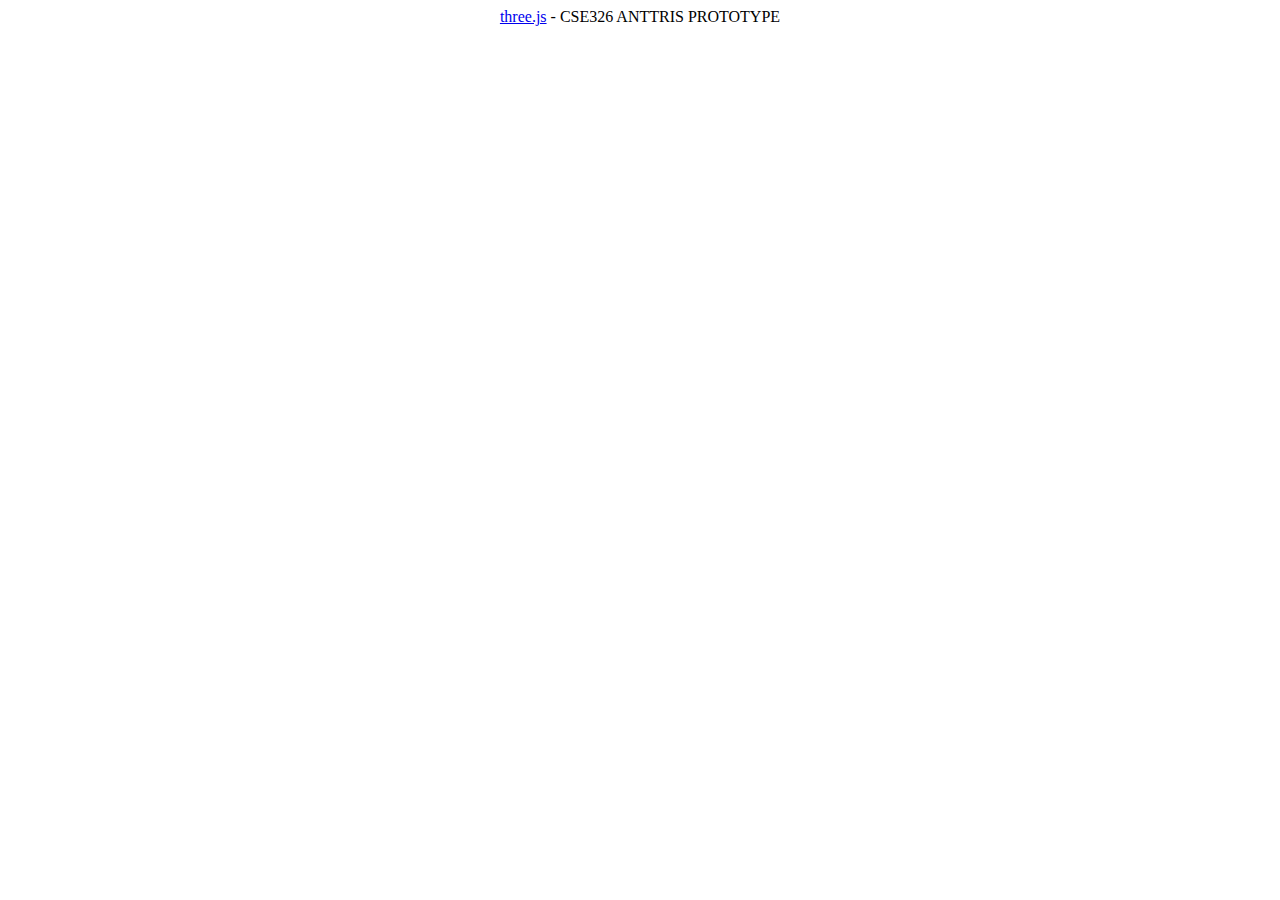
==== index.html @ 5491b4e8 "hooray for OO javascript" ====
<!DOCTYPE html>
<html>
    <meta charset="utf-8">
    </meta>
<body>
    <div id="container">
        <div id="info" style="
            top: 10px;
            width: 100%;
            text-align: center;">

            <a href="http://threejs.org" target="_blank">three.js</a>
            - CSE326 ANTTRIS PROTOTYPE
    </div>
    </div>
    <script src="three.js"></script>
    <script src="js/libs/tween.min.js"></script>
    <script src="js/libs/stats.min.js"></script>
    <script src="js/controls/OrbitControls.js"></script>
    <script src="js/renderers/CanvasRenderer.js"></script>
    <script src="prototype.js"></script>
</body>
</html>
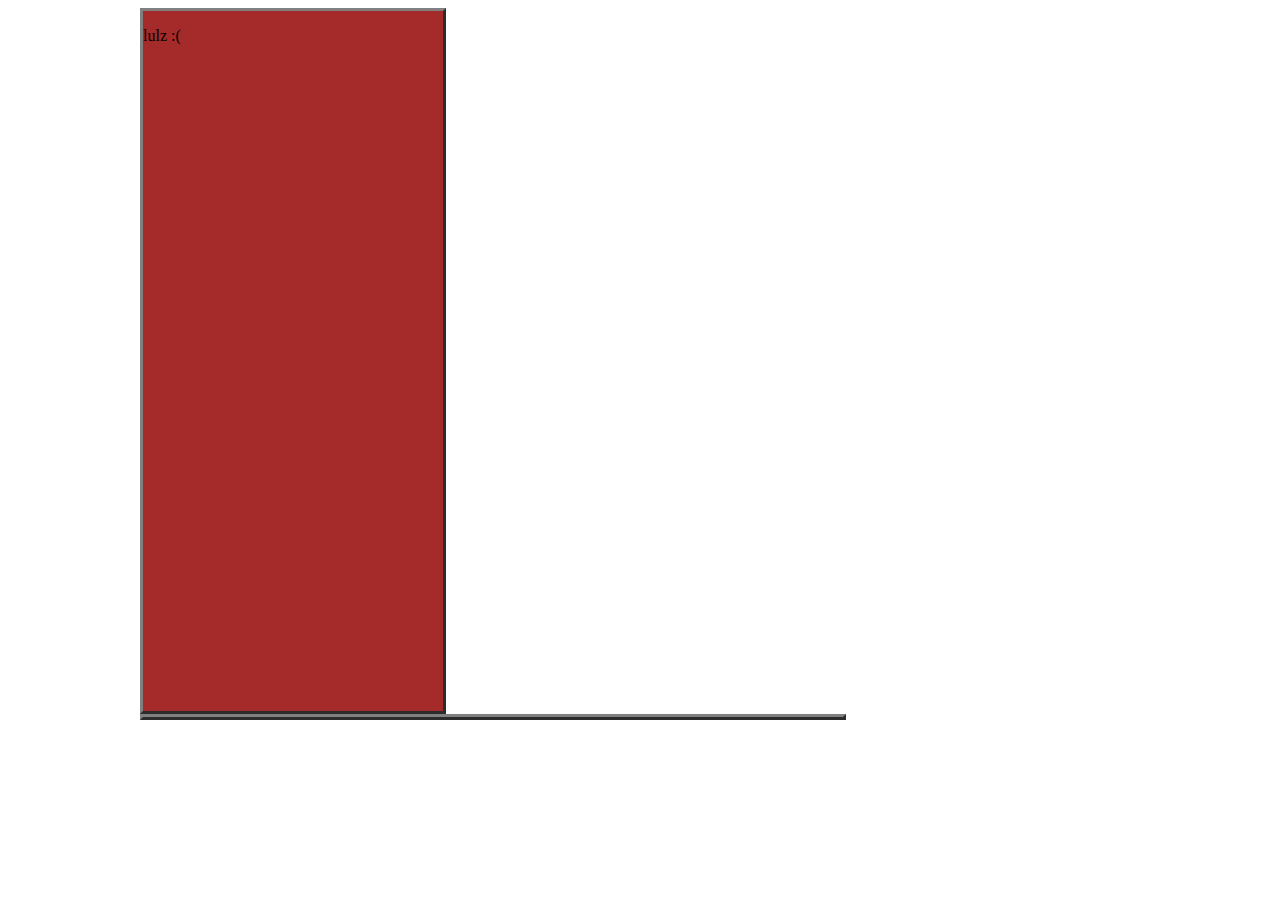
==== commit b1d3501c: "build?" ====
--- a/index.html
+++ b/index.html
@@ -1,23 +1,27 @@
+
 <!DOCTYPE html>
 <html>
-    <meta charset="utf-8">
-    </meta>
-<body>
-    <div id="container">
-        <div id="info" style="
-            top: 10px;
-            width: 100%;
-            text-align: center;">
+<head>
+<meta charset="utf-8">
+</meta>
 
-            <a href="http://threejs.org" target="_blank">three.js</a>
-            - CSE326 ANTTRIS PROTOTYPE
-    </div>
-    </div>
-    <script src="three.js"></script>
-    <script src="js/libs/tween.min.js"></script>
-    <script src="js/libs/stats.min.js"></script>
-    <script src="js/controls/OrbitControls.js"></script>
-    <script src="js/renderers/CanvasRenderer.js"></script>
-    <script src="prototype.js"></script>
+
+<script language="javascript" type="text/javascript" src="jit.js"></script>
+<script language="javascript" type="text/javascript" src="Tree_Script.js"></script>
+</head>
+<body onload="init();">
+<div id="container" style="width: 1000px; margin: 0 auto; position: relative">
+
+<div id="left-container" style="float: left; width: 300px; height: 700px;
+overflow:hidden; background-color: brown; border: 3px outset gray">
+<p>lulz :(</p>
+</div>
+
+<div id="center-container" style="width: 700px; overflow:hidden; border: 3px outset gray">
+
+
+    <div id="infovis"></div>    
+</div>
+</div>
 </body>
 </html>
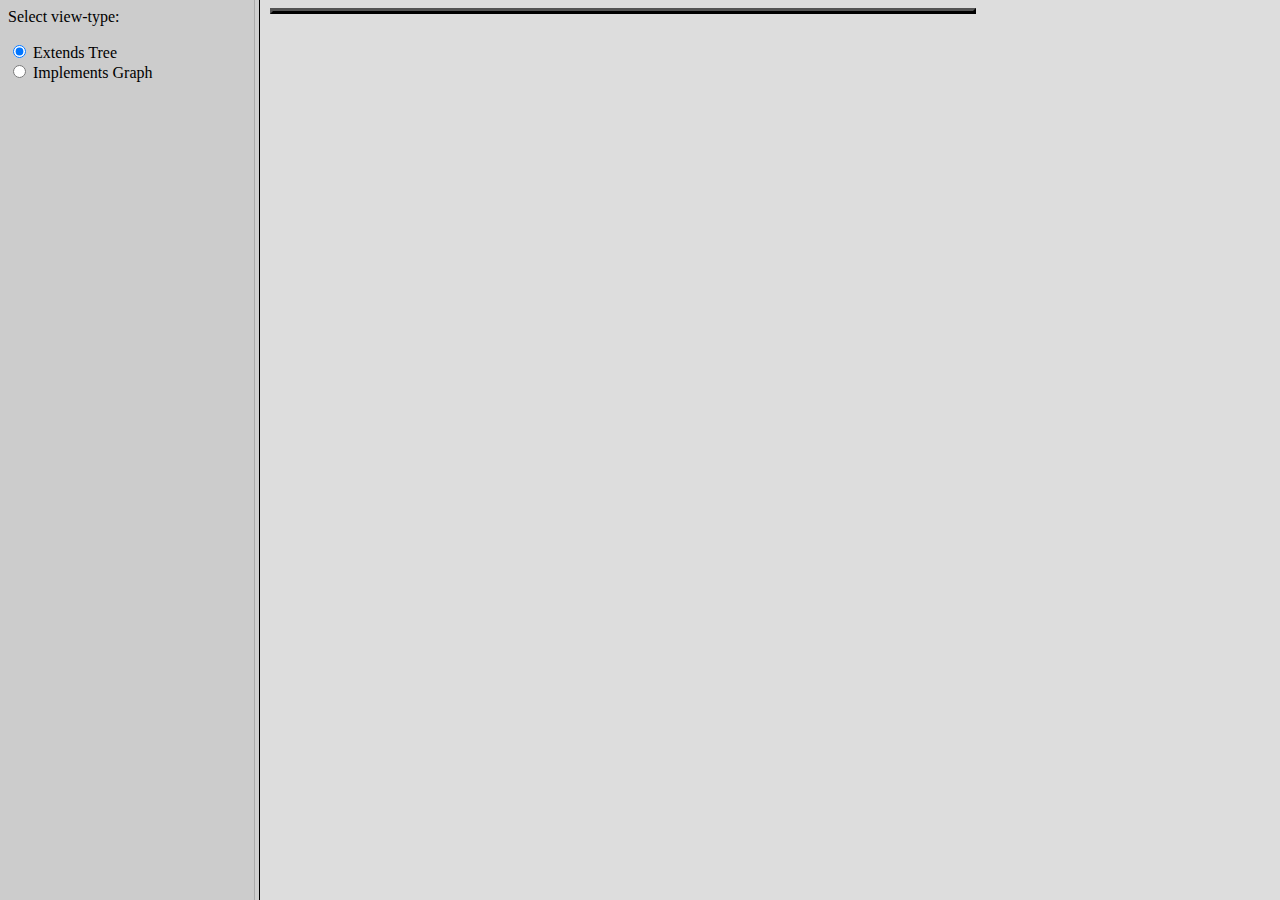
==== commit fbb6e847: "Recreated the page using frames for simpler navigation" ====
--- a/index.html
+++ b/index.html
@@ -1,27 +1,12 @@
-
 <!DOCTYPE html>
 <html>
-<head>
 <meta charset="utf-8">
-</meta>
+<frameset cols="20%, 80%">
+<frame style="float: left; overflow: hidden" src="nav.html">
+<div id="navigation"><p>omg what?</p></div>
+</frame>
+<frame src="e-tree.html" name="main">
 
-
-<script language="javascript" type="text/javascript" src="jit.js"></script>
-<script language="javascript" type="text/javascript" src="Tree_Script.js"></script>
-</head>
-<body onload="init();">
-<div id="container" style="width: 1000px; margin: 0 auto; position: relative">
-
-<div id="left-container" style="float: left; width: 300px; height: 700px;
-overflow:hidden; background-color: brown; border: 3px outset gray">
-<p>lulz :(</p>
-</div>
-
-<div id="center-container" style="width: 700px; overflow:hidden; border: 3px outset gray">
-
-
-    <div id="infovis"></div>    
-</div>
-</div>
-</body>
-</html>
+</frame>
+</frameset>
+</html>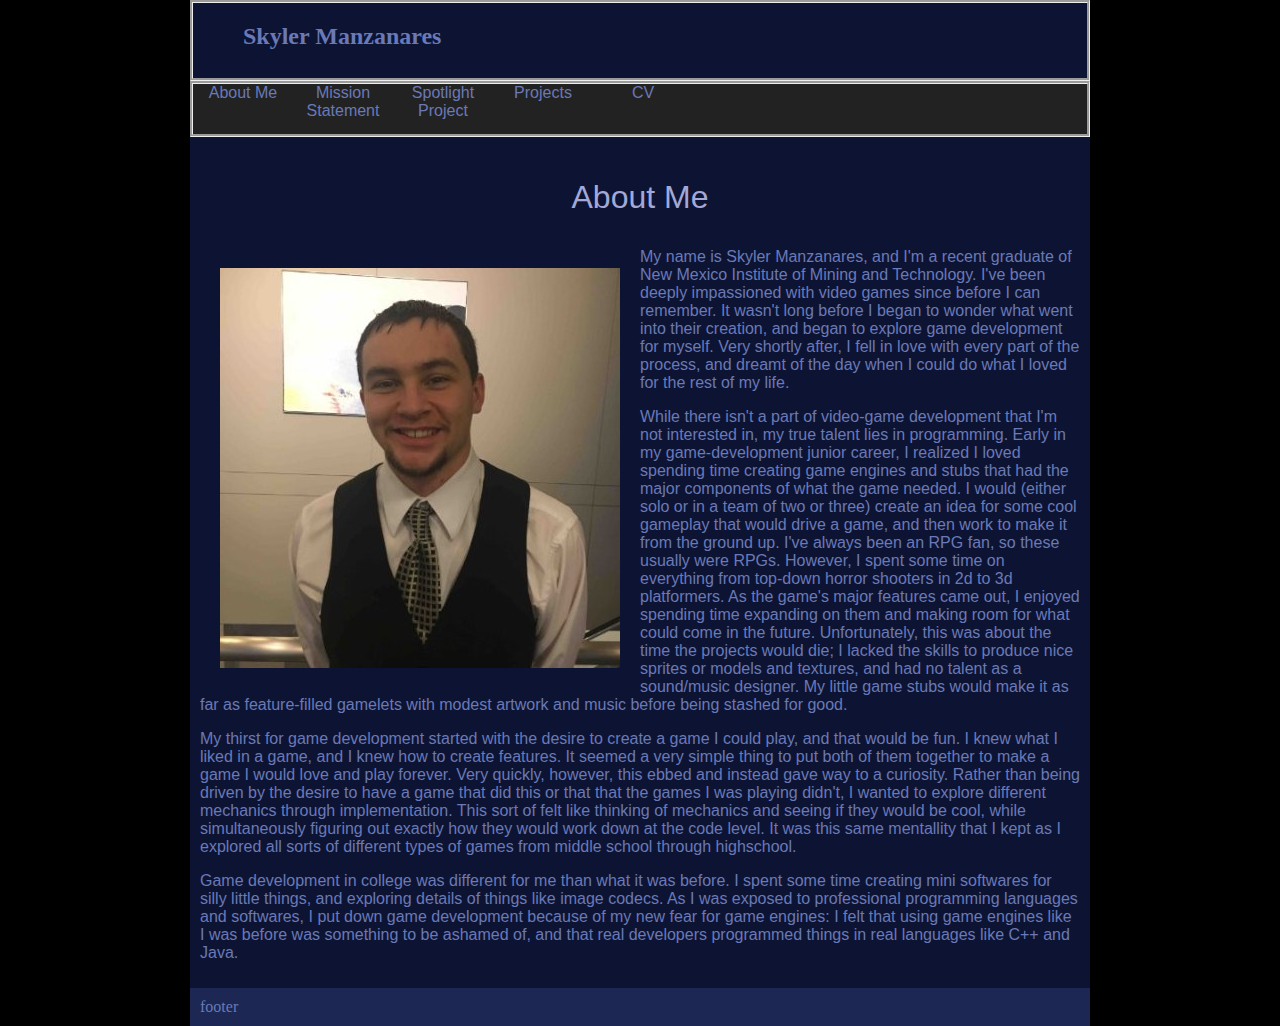
==== commit 72b28b40: "index update" ====
--- a/index.html
+++ b/index.html
@@ -1,12 +1,65 @@
-<!DOCTYPE html>
 <html>
-<meta charset="utf-8">
-<frameset cols="20%, 80%">
-<frame style="float: left; overflow: hidden" src="nav.html">
-<div id="navigation"><p>omg what?</p></div>
-</frame>
-<frame src="e-tree.html" name="main">
 
-</frame>
-</frameset>
-</html>+<head>
+<title>Skyler Manzanares</title>
+<link type="text/css" rel="stylesheet" href="global.css" />
+<script src="scripts/framework.js"></script>
+</head>
+<body>
+
+<div id="topper">
+</div>
+
+<div id="content">
+<p id="header">
+About Me
+</p>
+<img class="article_pic" src="images/profile.jpeg" />
+<p>
+My name is Skyler Manzanares, and I'm a recent graduate of New Mexico Institute of Mining and Technology. I've been
+deeply impassioned with video games since before I can remember. It wasn't long before I began to wonder what went into
+their creation, and began to explore game development for myself. Very shortly after, I fell in love with every part of
+the process, and dreamt of the day when I could do what I loved for the rest of my life.
+</p>
+<p>
+While there isn't a part of video-game development that I'm not interested in, my true talent lies in programming. Early
+in my game-development junior career, I realized I loved spending time creating game engines and stubs that had the
+major components of what the game needed. I would (either solo or in a team of two or three) create an idea for some
+cool gameplay that would drive a game, and then work to make it from the ground up. I've always been an RPG fan, so
+these usually were RPGs. However, I spent some time on everything from top-down horror shooters in 2d to 3d platformers.
+As the game's major features came out, I enjoyed spending time expanding on them and making room for what could come
+in the future. Unfortunately, this was about the time the projects would die; I lacked the skills to produce nice
+sprites or models and textures, and had no talent as a sound/music designer. My little game stubs would make it
+as far as feature-filled gamelets with modest artwork and music before being stashed for good.
+</p>
+<p>
+My thirst for game development started with the desire to create a game I could play, and that would be fun. I knew what
+I liked in a game, and I knew how to create features. It seemed a very simple thing to put both of them together to
+make a game I would love and play forever. Very quickly, however, this ebbed and instead gave way to a curiosity.
+Rather than being driven by the desire to have a game that did this or that that the games I was playing didn't,
+I wanted to explore different mechanics through implementation. This sort of felt like thinking of mechanics and seeing
+if they would be cool, while simultaneously figuring out exactly how they would work down at the code level. It was this
+same mentallity that I kept as I explored all sorts of different types of games from middle school through highschool.
+</p>
+<p>
+Game development in college was different for me than what it was before. I spent some time creating mini softwares
+for silly little things, and exploring details of things like image codecs. As I was exposed to professional programming
+languages and softwares, I put down game development because of my new fear for game engines: I felt that using game
+engines like I was before was something to be ashamed of, and that real developers programmed things in real languages
+like C++ and Java. 
+</p>
+
+</div>
+
+<div id="footer">
+footer
+</div>
+</body>
+
+
+<script>
+init_navbar();
+init_footbar();
+</script>
+
+</html>
--- a/global.css
+++ b/global.css
@@ -0,0 +1,117 @@
+html {
+    background-color: #000000;
+}
+
+body {
+    width: 900px;
+    margin: 0 auto;
+    background-color: #0d1433;
+    color: #6A79B7;
+}
+
+h1 {
+    font-family: Georgia, Helvetica, Times, Serif;
+}
+
+p {
+    font-family: Georgia, Helvetica, Times, Serif;
+}
+
+ul.linklist {
+    padding-left: 0px;
+    margin-top: 0px;
+}
+
+li.link {
+    list-style: none inside;
+    height: 100%;
+    width: 100px;
+    vertical-align: text-bottom;
+    text-align: center;
+    display: inline-block;
+    background-color: #222;
+    color: #6a79b7;
+}
+
+li.link:hover {
+    background-color: #495894;
+    color: #0d1433;
+}
+
+li {
+    font-family: Georgia, Helvetica, Times, Serif;
+}
+
+.inset {
+    padding-left: 50px;
+}
+
+.article_pic {
+    float: left;
+    padding: 10px;   
+    margin: 10px;
+}
+
+.code_snippet {
+    border: 2px inset black;
+    margin: 10px;
+    padding: 5px;
+    background-color: #180C33;
+    color: #8269B8;
+    font-family: monospace, serif, san-serif;
+    float: right;
+    width: 50%;
+}
+
+.subheader {
+    text-align: center;
+    margin-left: 20px;
+    clear: left;
+    margin-top: 20px;
+    color: 3c7787;
+}
+
+.title {
+    margin-top: 30px;
+    text-align: center;
+    clear: right;
+    /* background-color: #445544; */
+    color: #5b99aa;
+    font-size: 18pt;
+    padding-top: 10pt;
+    padding-bottom: 10pt;
+    font-weight: bold;
+}
+
+#nav {
+    /* float: left; */
+    border-style: groove;
+    height: 50px;
+    /* width: 100%; */
+    background-color: #222;
+    color: #6a79b7;
+}
+
+#banner {
+    height: 75px;
+    border-style: groove;
+    
+}
+
+#content {
+    /* padding-left: 30px; */
+    margin: 0 auto;
+    padding: 10px;
+}
+
+#footer {
+    padding: 10px;
+    background-color: 1c2753;
+}
+
+#header {
+    font-size: 24pt;
+    text-align: center;
+    width: 100%;
+    color: A2A9d8;
+}
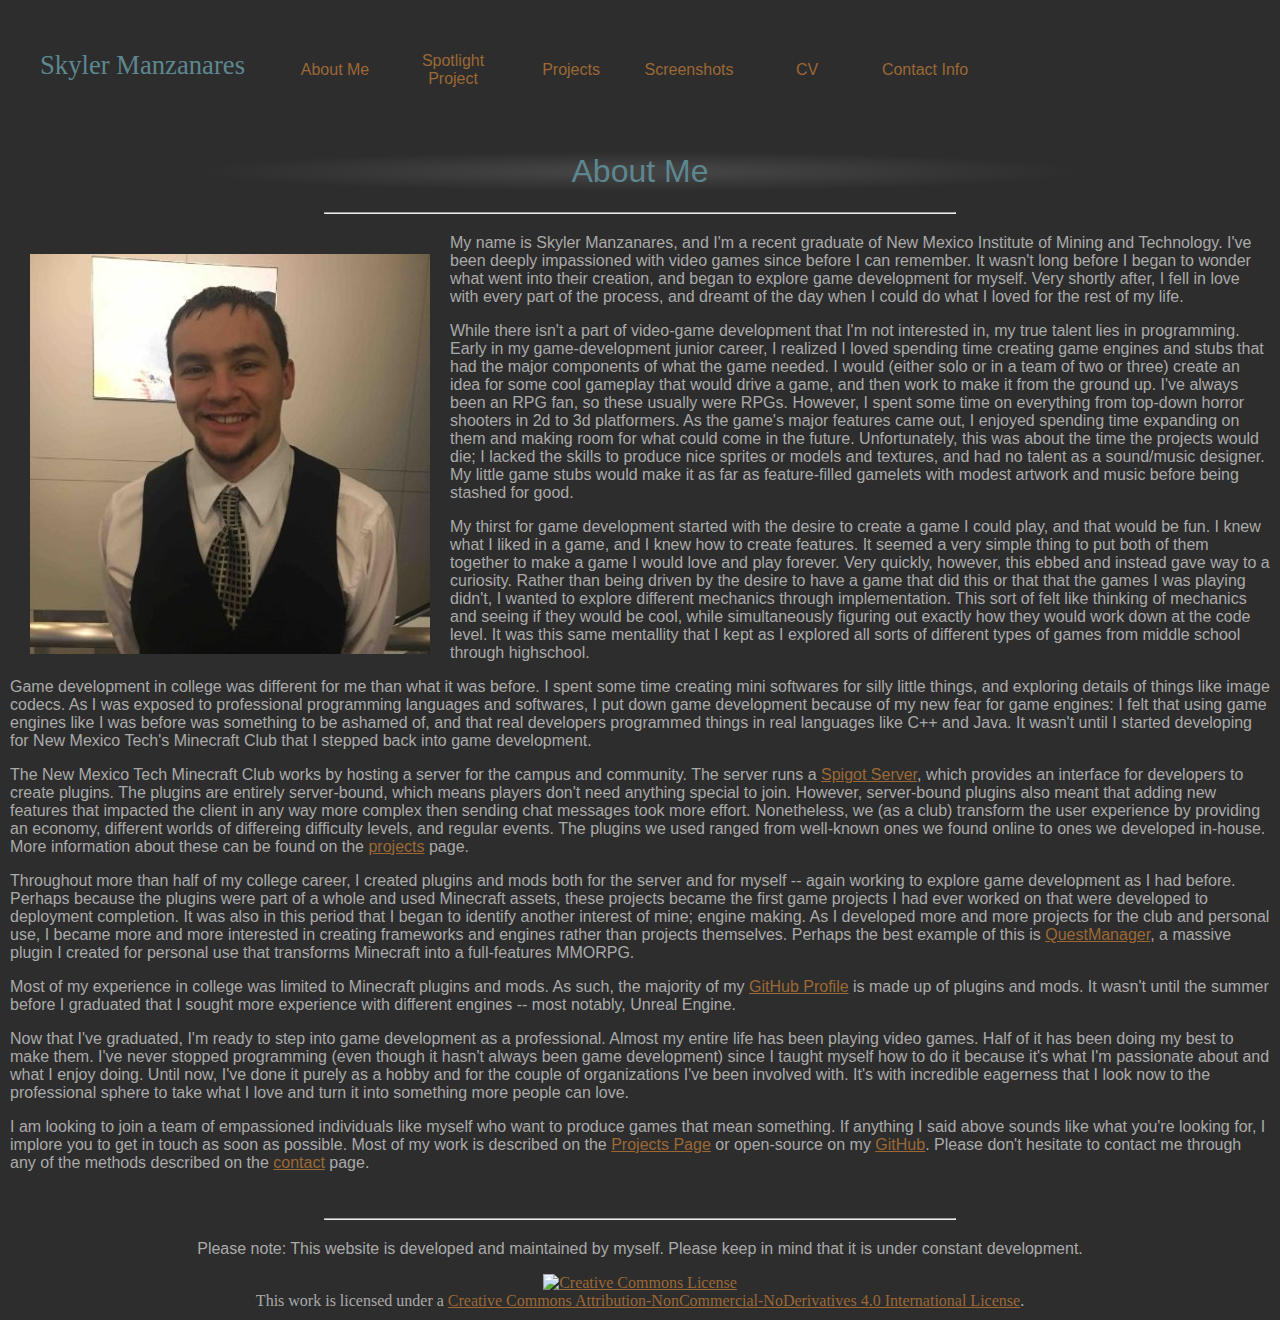
==== commit 3dd1db1a: "color rework" ====
--- a/index.html
+++ b/index.html
@@ -4,6 +4,9 @@
 <title>Skyler Manzanares</title>
 <link type="text/css" rel="stylesheet" href="global.css" />
 <script src="scripts/framework.js"></script>
+<?php
+echo "this shouldn't be in here!!!!!!!!!!!!!!!!!!!!!!!!!!!!!!!!!!!!!"
+?>
 </head>
 <body>
 
@@ -14,6 +17,7 @@
 <p id="header">
 About Me
 </p>
+<hr class="headerrule" />
 <img class="article_pic" src="images/profile.jpeg" />
 <p>
 My name is Skyler Manzanares, and I'm a recent graduate of New Mexico Institute of Mining and Technology. I've been
@@ -46,9 +50,48 @@
 for silly little things, and exploring details of things like image codecs. As I was exposed to professional programming
 languages and softwares, I put down game development because of my new fear for game engines: I felt that using game
 engines like I was before was something to be ashamed of, and that real developers programmed things in real languages
-like C++ and Java. 
+like C++ and Java. It wasn't until I started developing for New Mexico Tech's Minecraft Club that I stepped back into
+game development.
 </p>
-
+<p>
+The New Mexico Tech Minecraft Club works by hosting a server for the campus and community. The server runs a
+<a href="http://spigotmc.org/">Spigot Server</a>, which provides an interface for developers to create plugins. The
+plugins are entirely server-bound, which means players don't need anything special to join. However, server-bound
+plugins also meant that adding new features that impacted the client in any way more complex then sending chat messages
+took more effort. Nonetheless, we (as a club) transform the user experience by providing an economy, different worlds
+of differeing difficulty levels, and regular events. The plugins we used ranged from well-known ones we found online
+to ones we developed in-house. More information about these can be found on the <a href="projects.php">projects</a>
+page.
+</p>
+<p>
+Throughout more than half of my college career, I created plugins and mods both for the server and for myself -- again
+working to explore game development as I had before. Perhaps because the plugins were part of a whole and used
+Minecraft assets, these projects became the first game projects I had ever worked on that were developed to deployment
+completion. It was also in this period that I began to identify another interest of mine; engine making. As I developed
+more and more projects for the club and personal use, I became more and more interested in creating frameworks and
+engines rather than projects themselves. Perhaps the best example of this is <a href="projects.php#QuestManager">
+QuestManager</a>, a massive plugin I created for personal use that transforms Minecraft into a full-features MMORPG.
+</p>
+<p>
+Most of my experience in college was limited to Minecraft plugins and mods. As such, the majority of my
+<a href="http://www.github.com/dove-bren">GitHub Profile</a> is made up of plugins and mods. It wasn't until the summer
+before I graduated that I sought more experience with different engines -- most notably, Unreal Engine.
+</p>
+<p>
+Now that I've graduated, I'm ready to step into game development as a professional. Almost my entire life has been
+playing video games. Half of it has been doing my best to make them. I've never stopped programming (even though it
+hasn't always been game development) since I taught myself how to do it because it's what I'm passionate about and what
+I enjoy doing. Until now, I've done it purely as a hobby and for the couple of organizations I've been involved with.
+It's with incredible eagerness that I look now to the professional sphere to take what I love and turn it into something
+more people can love.
+</p>
+<p>
+I am looking to join a team of empassioned individuals like myself who want to produce games that mean something. If
+anything I said above sounds like what you're looking for, I implore you to get in touch as soon as possible. Most
+of my work is described on the <a href="projects.php">Projects Page</a> or open-source on
+my <a href="http://www.github.com/dove-bren">GitHub</a>. Please don't hesitate to contact me through any of the methods
+described on the <a href="contact.html">contact</a> page.
+</p>
 </div>
 
 <div id="footer">
--- a/global.css
+++ b/global.css
@@ -1,12 +1,76 @@
+:root {
+    /*
+    --color-deep-back: #192231;
+    --color-back: #192231;
+    // --color-back: #494e6b;
+    --color-foreground: #CCC;
+    --color-forward: #3366cc;
+    --color-backward: #985e6d;
+    --color-nav-inward: var(--color-forward);
+    --color-nav-outward: var(--color-backward);
+    */
+    
+    /* --color-back: #9eadcf; 
+    --color-back: #EEE;
+    --color-deep-back: var(--color-back);
+    /* --color-back: #494e6b; 
+    --color-foreground: #000011;
+    --color-forward: #5878cc;
+    --color-backward: #FFA684;
+    --color-nav-middle: var(--color-back);
+    --color-nav-inward: var(--color-backward);
+    --color-nav-outward: var(--color-forward);
+    */    
+    
+    /* --color-back: #9eadcf; */
+    --color-back: #2d2d2d;
+    --color-deep-back: var(--color-back);
+    /* --color-back: #494e6b; */
+    --color-foreground: #aaa;
+    --color-forward: #297b2f;
+    --color-forward-dark: #022730;
+    --color-backward: #5D8790;
+    --color-subback: #396A75;
+    --color-nav-middle: #4d2702;
+    --color-nav-inward: #9c6835;
+    --color-nav-outward: #e9be95;
+    
+    /*
+    .color-primary-0 { color: #297B2F }	/* Main Primary color
+    .color-primary-1 { color: #75B779 }
+    .color-primary-2 { color: #46954B }
+    .color-primary-3 { color: #125D17 }
+    .color-primary-4 { color: #013D05 }
+
+    .color-secondary-1-0 { color: #9C6835 }	/* Main Secondary color (1)
+    .color-secondary-1-1 { color: #E9BE95 }
+    .color-secondary-1-2 { color: #BD8B59 }
+    .color-secondary-1-3 { color: #764617 }
+    .color-secondary-1-4 { color: #4D2702 }
+
+    .color-secondary-2-0 { color: #225561 }	/* Main Secondary color (2)
+    .color-secondary-2-1 { color: #5D8790 }
+    .color-secondary-2-2 { color: #396A75 }
+    .color-secondary-2-3 { color: #103E49 }
+    .color-secondary-2-4 { color: #022730 }
+
+    .color-complement-0 { color: #9C3735 }	/* Main Complement color
+    .color-complement-1 { color: #E99795 }
+    .color-complement-2 { color: #BD5C59 }
+    .color-complement-3 { color: #761917 }
+    .color-complement-4 { color: #4D0402 }
+    */
+}
+
 html {
-    background-color: #000000;
+    background-color: var(--color-deep-back);
 }
 
 body {
-    width: 900px;
+    /* width: 900px; */
     margin: 0 auto;
-    background-color: #0d1433;
-    color: #6A79B7;
+    background-color: var(--color-back);
+    color: var(--color-foreground);
 }
 
 h1 {
@@ -20,26 +84,77 @@
 ul.linklist {
     padding-left: 0px;
     margin-top: 0px;
+    margin-bottom: 0px;
+    /* background-color: var(--color-nav-middle); */
+    text-align: center; 
+    height: 100%;
+    display: flex;
+    align-items: center;
+    /* vertical-align: center; */
+}
+
+ul.linklist a {
+    height: 100%;
+    display: table;
+    vertical-align: center;
+    text-decoration: none;
+    margin-right: 1em;
 }
 
 li.link {
     list-style: none inside;
     height: 100%;
     width: 100px;
-    vertical-align: text-bottom;
-    text-align: center;
-    display: inline-block;
-    background-color: #222;
-    color: #6a79b7;
+    vertical-align: middle;
+    text-align: center;
+    display: table-cell;
+    /* background-color: var(--color-nav-middle); */
+    color: var(--color-nav-inward);
+    border-right: 2px solid var(--color-back);
 }
 
 li.link:hover {
-    background-color: #495894;
-    color: #0d1433;
+    background-color: var(--color-nav-inward);
+    color: var(--color-nav-outward);
 }
 
 li {
     font-family: Georgia, Helvetica, Times, Serif;
+}
+
+a {
+    color: var(--color-nav-inward);
+}
+
+div.taglist {
+    
+}
+
+ul.taglist {
+    padding-left: 0px;
+    padding-top: 0px;
+}
+
+li.tag {
+    list-style: none inside;
+    height: 20px;
+    vertical-align: text-bottom;
+    text-align: center;
+    display: inline-block;
+    background-color: var(--color-nav-inward);
+    color: var(--color-nav-outward);
+    margin: 0px 2px;
+    padding: 1px 5px;
+    border: 1px solid black;
+}
+
+a.silent {
+    color: var(--color-foreground);
+}
+
+a.silent:link,
+a.silent:visited {
+    text-decoration: none;
 }
 
 .inset {
@@ -52,12 +167,20 @@
     margin: 10px;
 }
 
+.showpic {
+    /* Picture that's a frontpiece; centered and stuff */
+    /* margin: 20px 0px; */
+    //padding: 15px;
+    margin-top: 10px;
+    width: 90%;
+}
+
 .code_snippet {
     border: 2px inset black;
     margin: 10px;
     padding: 5px;
-    background-color: #180C33;
-    color: #8269B8;
+    background-color: var(--color-forward-dark);
+    color: var(--color-foreground);
     font-family: monospace, serif, san-serif;
     float: right;
     width: 50%;
@@ -65,10 +188,10 @@
 
 .subheader {
     text-align: center;
-    margin-left: 20px;
+    /* margin-left: 20px; */
     clear: left;
     margin-top: 20px;
-    color: 3c7787;
+    color: var(--color-subback);
 }
 
 .title {
@@ -76,26 +199,64 @@
     text-align: center;
     clear: right;
     /* background-color: #445544; */
-    color: #5b99aa;
+    color: var(--color-backward);
     font-size: 18pt;
     padding-top: 10pt;
     padding-bottom: 10pt;
     font-weight: bold;
 }
 
+.desc {
+    
+}
+
+.wrapcontainer {
+    display: block;
+}
+
+.wrappable {
+    display: inline-block;
+}
+
+hr.headerrule {
+    width: 50%;
+    margin-top: -20px;
+    margin-bottom: 20px;
+    color: var(--color-backward)
+}
+
+#topper {
+    /*margin-top: 20px; */
+}
+
 #nav {
     /* float: left; */
-    border-style: groove;
+    /* border-style: groove; */
     height: 50px;
     /* width: 100%; */
-    background-color: #222;
-    color: #6a79b7;
+    /* background-color: #222; */
+    color: var(--color-forward-dark);
+    margin-top: 0px;
+    margin-bottom: 0px;
+    display: inline-block;
+    vertical-align: middle;
+    /* border-bottom-style: solid; */
+    /* border-top-style: solid; */
 }
 
 #banner {
-    height: 75px;
-    border-style: groove;
-    
+    /* height: 75px; */
+    /* border-style: groove; */
+    /* float: left; */
+    display: inline-block;
+    /* vertical-align: middle; */
+    margin-top: 0px;
+    margin-bottom: 0px;
+    font-size: 20pt;
+    padding: 20 40px;
+    padding-top: 50px;
+    color: var(--color-backward);
+    /* background-color: var(--color-forward); */
 }
 
 #content {
@@ -105,13 +266,23 @@
 }
 
 #footer {
+    text-align: center;
     padding: 10px;
-    background-color: 1c2753;
+    margin-top: 30px;
+    /* background-color: 1c2753; */
 }
 
 #header {
     font-size: 24pt;
     text-align: center;
     width: 100%;
-    color: A2A9d8;
-}
+    padding: 10px 0;
+    color: var(--color-backward);
+    --grad-center:rgba(255, 255, 255, 0.1);
+    --grad-outside:rgba(0,0,0,0);
+    background: transparent; /* For browsers that do not support gradients */
+    background: -webkit-linear-gradient(var(--grad-center) 10%, var(--grad-outside) 50%); /*Safari 5.1-6*/
+    background: -o-linear-gradient(var(--grad-center) 10%, var(--grad-outside) 50%); /*Opera 11.1-12*/
+    background: -moz-linear-gradient(var(--grad-center) 10%, var(--grad-outside) 50%); /*Fx 3.6-15*/
+    background: radial-gradient(var(--grad-center) 10%, var(--grad-outside) 50%); /*Standard*/
+}
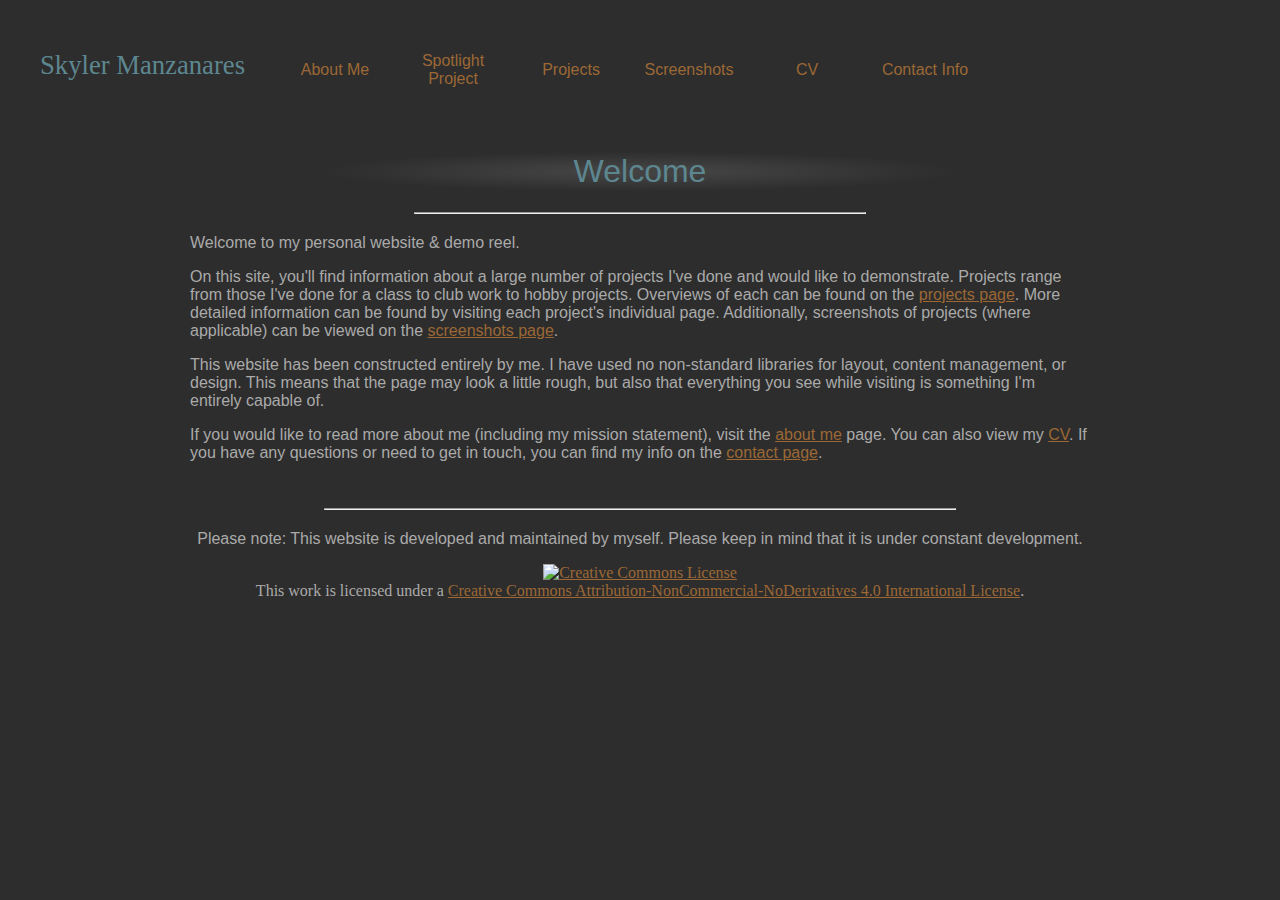
==== commit 84c36520: "move front page to about_me" ====
--- a/index.html
+++ b/index.html
@@ -4,9 +4,6 @@
 <title>Skyler Manzanares</title>
 <link type="text/css" rel="stylesheet" href="global.css" />
 <script src="scripts/framework.js"></script>
-<?php
-echo "this shouldn't be in here!!!!!!!!!!!!!!!!!!!!!!!!!!!!!!!!!!!!!"
-?>
 </head>
 <body>
 
@@ -15,82 +12,28 @@
 
 <div id="content">
 <p id="header">
-About Me
+Welcome
 </p>
 <hr class="headerrule" />
-<img class="article_pic" src="images/profile.jpeg" />
 <p>
-My name is Skyler Manzanares, and I'm a recent graduate of New Mexico Institute of Mining and Technology. I've been
-deeply impassioned with video games since before I can remember. It wasn't long before I began to wonder what went into
-their creation, and began to explore game development for myself. Very shortly after, I fell in love with every part of
-the process, and dreamt of the day when I could do what I loved for the rest of my life.
+Welcome to my personal website &amp; demo reel.
 </p>
 <p>
-While there isn't a part of video-game development that I'm not interested in, my true talent lies in programming. Early
-in my game-development junior career, I realized I loved spending time creating game engines and stubs that had the
-major components of what the game needed. I would (either solo or in a team of two or three) create an idea for some
-cool gameplay that would drive a game, and then work to make it from the ground up. I've always been an RPG fan, so
-these usually were RPGs. However, I spent some time on everything from top-down horror shooters in 2d to 3d platformers.
-As the game's major features came out, I enjoyed spending time expanding on them and making room for what could come
-in the future. Unfortunately, this was about the time the projects would die; I lacked the skills to produce nice
-sprites or models and textures, and had no talent as a sound/music designer. My little game stubs would make it
-as far as feature-filled gamelets with modest artwork and music before being stashed for good.
+On this site, you'll find information about a large number of projects I've done and would like to demonstrate. Projects range
+from those I've done for a class to club work to hobby projects. Overviews of each can be found on the 
+<a href="projects.php">projects page</a>. More detailed information can be found by visiting each project's individual page.
+Additionally, screenshots of projects (where applicable) can be viewed on the
+<a href="screenshots.php">screenshots page</a>.
 </p>
 <p>
-My thirst for game development started with the desire to create a game I could play, and that would be fun. I knew what
-I liked in a game, and I knew how to create features. It seemed a very simple thing to put both of them together to
-make a game I would love and play forever. Very quickly, however, this ebbed and instead gave way to a curiosity.
-Rather than being driven by the desire to have a game that did this or that that the games I was playing didn't,
-I wanted to explore different mechanics through implementation. This sort of felt like thinking of mechanics and seeing
-if they would be cool, while simultaneously figuring out exactly how they would work down at the code level. It was this
-same mentallity that I kept as I explored all sorts of different types of games from middle school through highschool.
+This website has been constructed entirely by me. I have used no non-standard libraries for layout, content management, or design.
+This means that the page may look a little rough, but also that everything you see while visiting is something I'm entirely
+capable of.
 </p>
 <p>
-Game development in college was different for me than what it was before. I spent some time creating mini softwares
-for silly little things, and exploring details of things like image codecs. As I was exposed to professional programming
-languages and softwares, I put down game development because of my new fear for game engines: I felt that using game
-engines like I was before was something to be ashamed of, and that real developers programmed things in real languages
-like C++ and Java. It wasn't until I started developing for New Mexico Tech's Minecraft Club that I stepped back into
-game development.
-</p>
-<p>
-The New Mexico Tech Minecraft Club works by hosting a server for the campus and community. The server runs a
-<a href="http://spigotmc.org/">Spigot Server</a>, which provides an interface for developers to create plugins. The
-plugins are entirely server-bound, which means players don't need anything special to join. However, server-bound
-plugins also meant that adding new features that impacted the client in any way more complex then sending chat messages
-took more effort. Nonetheless, we (as a club) transform the user experience by providing an economy, different worlds
-of differeing difficulty levels, and regular events. The plugins we used ranged from well-known ones we found online
-to ones we developed in-house. More information about these can be found on the <a href="projects.php">projects</a>
-page.
-</p>
-<p>
-Throughout more than half of my college career, I created plugins and mods both for the server and for myself -- again
-working to explore game development as I had before. Perhaps because the plugins were part of a whole and used
-Minecraft assets, these projects became the first game projects I had ever worked on that were developed to deployment
-completion. It was also in this period that I began to identify another interest of mine; engine making. As I developed
-more and more projects for the club and personal use, I became more and more interested in creating frameworks and
-engines rather than projects themselves. Perhaps the best example of this is <a href="projects.php#QuestManager">
-QuestManager</a>, a massive plugin I created for personal use that transforms Minecraft into a full-features MMORPG.
-</p>
-<p>
-Most of my experience in college was limited to Minecraft plugins and mods. As such, the majority of my
-<a href="http://www.github.com/dove-bren">GitHub Profile</a> is made up of plugins and mods. It wasn't until the summer
-before I graduated that I sought more experience with different engines -- most notably, Unreal Engine.
-</p>
-<p>
-Now that I've graduated, I'm ready to step into game development as a professional. Almost my entire life has been
-playing video games. Half of it has been doing my best to make them. I've never stopped programming (even though it
-hasn't always been game development) since I taught myself how to do it because it's what I'm passionate about and what
-I enjoy doing. Until now, I've done it purely as a hobby and for the couple of organizations I've been involved with.
-It's with incredible eagerness that I look now to the professional sphere to take what I love and turn it into something
-more people can love.
-</p>
-<p>
-I am looking to join a team of empassioned individuals like myself who want to produce games that mean something. If
-anything I said above sounds like what you're looking for, I implore you to get in touch as soon as possible. Most
-of my work is described on the <a href="projects.php">Projects Page</a> or open-source on
-my <a href="http://www.github.com/dove-bren">GitHub</a>. Please don't hesitate to contact me through any of the methods
-described on the <a href="contact.html">contact</a> page.
+If you would like to read more about me (including my mission statement), visit the <a href="about_me.html">about me</a> page.
+You can also view my <a href="resume.html">CV</a>. If you have any questions or need to get in touch, you can find my info
+on the <a href="contact.html">contact page</a>.
 </p>
 </div>
 
--- a/global.css
+++ b/global.css
@@ -157,10 +157,6 @@
     text-decoration: none;
 }
 
-.inset {
-    padding-left: 50px;
-}
-
 .article_pic {
     float: left;
     padding: 10px;   
@@ -218,11 +214,36 @@
     display: inline-block;
 }
 
+
+
+.article_section {
+    margin-top: 40px;
+    margin-bottom: 40px;
+}
+
+.article_section_comp {
+    --grad-edge:rgba(255, 255, 255, 0.1);
+    --grad-middle:rgba(0,0,0,0);
+    background: transparent; /* For browsers that do not support gradients */
+    background: -webkit-linear-gradient(var(--grad-center) 10%, var(--grad-outside) 50%); /*Safari 5.1-6*/
+    background: -o-linear-gradient(var(--grad-center) 10%, var(--grad-outside) 50%); /*Opera 11.1-12*/
+    background: -moz-linear-gradient(var(--grad-center) 10%, var(--grad-outside) 50%); /*Fx 3.6-15*/
+    /* background: linear-gradient(var(--grad-edge) 5%, var(--grad-middle) 10%, var(--grad-middle) 90%, var(--grad-edge) 95%); */ /*Standard*/
+    background: radial-gradient(var(--grad-middle) 80%, var(--grad-edge))
+}
+
 hr.headerrule {
     width: 50%;
     margin-top: -20px;
     margin-bottom: 20px;
     color: var(--color-backward)
+}
+
+hr.subrule {
+    width: 40%;
+    color: var(--color-subback);
+    margin-top: -20px;
+    margin-bottom: 20px;
 }
 
 #topper {
@@ -263,6 +284,7 @@
     /* padding-left: 30px; */
     margin: 0 auto;
     padding: 10px;
+    width: 900px;
 }
 
 #footer {
@@ -281,8 +303,8 @@
     --grad-center:rgba(255, 255, 255, 0.1);
     --grad-outside:rgba(0,0,0,0);
     background: transparent; /* For browsers that do not support gradients */
-    background: -webkit-linear-gradient(var(--grad-center) 10%, var(--grad-outside) 50%); /*Safari 5.1-6*/
-    background: -o-linear-gradient(var(--grad-center) 10%, var(--grad-outside) 50%); /*Opera 11.1-12*/
-    background: -moz-linear-gradient(var(--grad-center) 10%, var(--grad-outside) 50%); /*Fx 3.6-15*/
+    background: -webkit-radial-gradient(var(--grad-center) 10%, var(--grad-outside) 50%); /*Safari 5.1-6*/
+    background: -o-radial-gradient(var(--grad-center) 10%, var(--grad-outside) 50%); /*Opera 11.1-12*/
+    background: -moz-radial-gradient(var(--grad-center) 10%, var(--grad-outside) 50%); /*Fx 3.6-15*/
     background: radial-gradient(var(--grad-center) 10%, var(--grad-outside) 50%); /*Standard*/
 }
